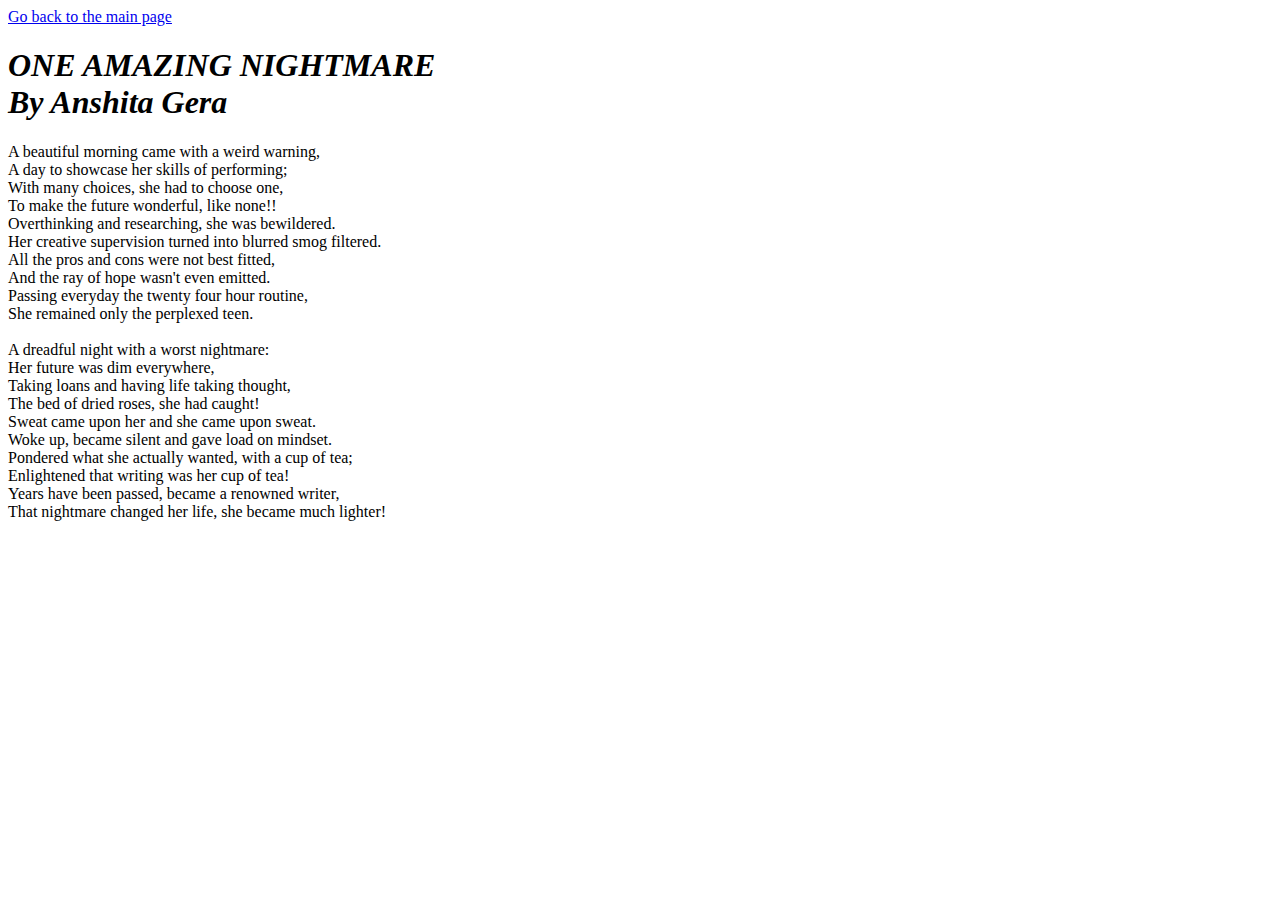
==== One amazing nightmare.html @ 2508b1b2 "first commit" ====
<!--ANSHITA GERA-->

<html>

	<head>
		<title>One amazing nightmare</title>
		<link rel="stylesheet" href="C:\git\Poetry-Blog\STYLE.css"/>
	</head>

	<body>
		<a href="C:\git\Poetry-Blog/MAIN.html">Go back to the main page</a>
		
		<div class="other">
			<h1> <em>ONE AMAZING NIGHTMARE<br> By Anshita Gera</em> </h1>

			<p>A beautiful morning came with a weird warning,<br>
			A day to showcase her skills of performing;<br>
			With many choices, she had to choose one,<br> 
			To make the future wonderful, like none!!<br>
			Overthinking and researching,  she was bewildered. <br>
			Her creative supervision turned into blurred smog filtered.<br>
			All the pros and cons were not best fitted, <br>
			And the ray of hope wasn't even emitted. <br>
			Passing everyday the twenty four hour routine,<br>
			She remained only the perplexed teen.<br>
			<br>
			A dreadful night with a worst nightmare:<br>
			Her future was dim everywhere,<br>
			Taking loans and having life taking thought,<br>
			The bed of dried roses, she had caught!<br>
			Sweat came upon her and she came upon sweat.<br>
			Woke up, became silent and gave load on mindset.<br>
			Pondered what she actually wanted, with a cup of tea;<br>
			Enlightened that writing was her cup of tea! <br>
			Years have been passed, became a renowned writer, <br>
			That nightmare changed her life, she became much lighter!<br></p>
		</div>
		
	</body>
</html>
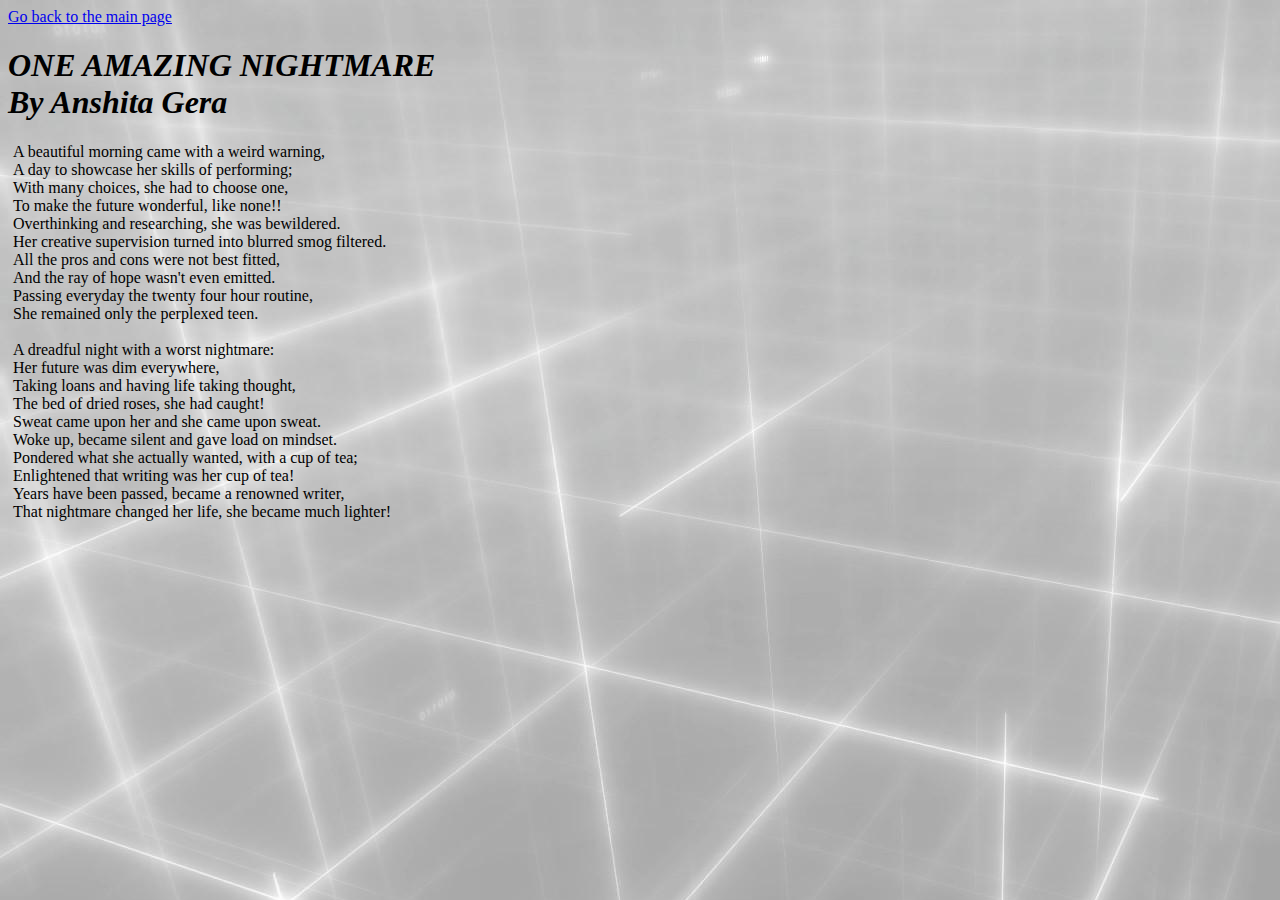
==== commit 9a251132: "Update One amazing nightmare.html" ====
--- a/One amazing nightmare.html
+++ b/One amazing nightmare.html
@@ -4,11 +4,11 @@
 
 	<head>
 		<title>One amazing nightmare</title>
-		<link rel="stylesheet" href="C:\git\Poetry-Blog\STYLE.css"/>
+		<link rel="stylesheet" href="styles.css"/>
 	</head>
 
 	<body>
-		<a href="C:\git\Poetry-Blog/MAIN.html">Go back to the main page</a>
+		<a href="index.html">Go back to the main page</a>
 		
 		<div class="other">
 			<h1> <em>ONE AMAZING NIGHTMARE<br> By Anshita Gera</em> </h1>
--- a/styles.css
+++ b/styles.css
@@ -0,0 +1,162 @@
+/*ANSHITA GERA*/
+
+body{
+	background-color:#f3f3f3;
+	background-image:url('hello.jpg'); }
+	
+
+mark{ 
+	background-color: #646464;
+	color: white;}
+
+.navbar-header{font-size:30px; 
+text-shadow:10px;font-weight:bold;}
+
+.navbar{padding:.8rem;}
+.navbar-nav li{padding-right:20px;
+}
+
+.btn-primary{
+	background-color:#C5C7C4;
+	color:black;
+	border:black 2 px;
+	font-size:12px;
+	padding:2px;}
+
+.btn-primary:hover { 
+	background-color:#EEEEED;
+	color:black;
+	
+}
+div.sticky {
+	background-color: #3d3d3d;
+	color: white;
+	text-align:center;
+	font-size:28px;
+	border: black solid;
+	border-width: 4px;
+	padding: 7px;
+	font-family: Arial, Helvetica, Sans serif;
+	line-height:1.4em;
+	float:top;
+	top:0px;
+	position: -webkit-sticky;
+	position: sticky;}
+  
+.nav_bar h2{
+	text-align:center;
+	font-family: Arial, Helvetica, Sans serif;
+	font-size:17px;}
+
+.nav_bar {
+	float:left;
+	position:fixed;
+	top:140px;
+	width:250px;
+	height:145px;
+	background-color:#dcdcdc;
+	border: black solid 2px;}
+	
+
+.nav_bar li :hover {
+	color:red;}
+
+.images1 img{
+	float:left;
+	position:fixed;
+	top:300;
+	height:140px;
+	width:250px;
+	border: black solid 2px;}
+
+.images2 img{
+	float:left;
+	position:fixed;
+	top:454px;
+	height:140px;
+	width:250px;
+	border: black solid 2px;}
+
+.main_area{
+	height:30px;
+	max-height:250px;
+	margin-top: 75px;
+	float:right;
+	width:77%;}
+	
+.latest{padding-top:10px;}
+
+.latest a{
+	color:#333333;
+	text-decoration:none;
+    display:inline;}
+	
+.topic{
+	text-decoration:underline;
+	font-weight:700;}
+
+#my_form{padding-top:10px;}
+
+#my_form .form_group {padding-bottom:15px;}
+
+#my_form label {display:block;}
+
+#my_form input[type="text"], #my_form textarea{
+	padding:8px;
+	width:80%;}
+
+#my_form2{padding-top:10px;}
+
+#my_form2 .form_group2 {padding-bottom:15px;}
+
+#my_form2 label {display:block;}
+
+#my_form2 input[type="text"]{
+	padding:8px;
+	width:80%;}
+	
+.button{
+	background-color:white;
+	color:black;
+	padding:5px;
+	border:none;}
+	
+.button:hover{
+	background-color:#808080;
+	color:white;}
+
+.arch{padding-top:10px;}
+	
+.arch li :hover {
+	color:red;}
+
+#cat{
+	padding-top:10px;
+	padding-bottom:24px;}
+
+#cat li :hover {
+	color:red;}
+
+.footer{
+	width:50%;
+	margin:auto;
+	font-weight:bold;
+	text-align:center;
+	overflow:hidden;}
+	
+.card-img-top{ height:100%;}
+hr {
+	height: 4px;
+	background-color: #3d3d3d;
+	border: none;}
+	
+.other p{
+	margin:5px;
+	padding-bottom:15px;}
+
+.other img{
+	float:right;
+	width:50%;
+	padding-top:50px;
+	padding-right:40px;
+	top:20px;}
